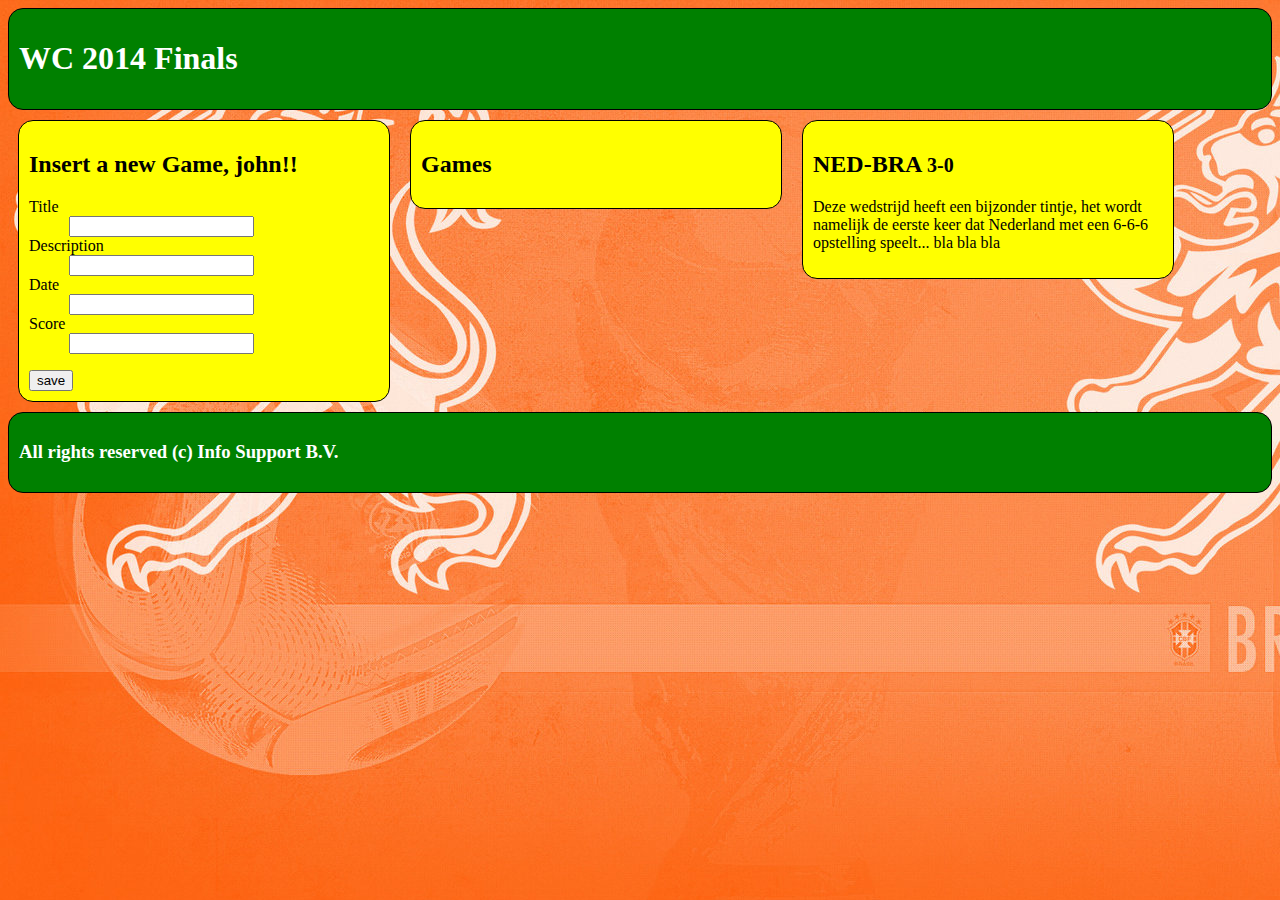
==== index.html @ 54300acc "jquery" ====
<!DOCTYPE html>
<html>
<head>
    <title>WC 2014 Finals</title>
    <link rel="stylesheet" type="text/css" href="default.css"></link>
    <script type="text/javascript" src="./scripts/jquery.js"></script>
    <script type="text/javascript" src="./scripts/mainjq.js"></script>
</head>

<body>

<!--
Vakantie bestemmmingen: <br/>
Spanje <input type="checkbox" name="countries" value="Spanje" /><br/>
Brasil <input type="checkbox" name="countries" value="Brasil" /><br/>
Italie <input type="checkbox" name="countries" value="Italie" /><br/>
Nederland <input type="checkbox" name="countries" value="Nederland" /><br/>
<input type="button" value="save" id="btnCheck" />
// -->

<div id="header">
    <h1>WC 2014 Finals</h1>
</div>

<div id="form">
    <h2>Insert a new Game, john!!</h2>
    <form>
        <dl>
            <dt>Title</dt>
            <dd><input type="text" name="title" id="title" /></dd>
            <dt>Description</dt>
            <dd><input type="text" name="description" id="description"/></dd>
            <dt>Date</dt>
            <dd><input type="text" name="date" id="date"/></dd>
            <dt>Score</dt>
            <dd><input type="text" name="score" id="score"/></dd>
        </dl>
        <input type="button" value="save" id="btnSave"/>
    </form>
</div>

<div id="list">
    <h2 class="redbg">Games</h2>
    <ul id="ullist" onclick="getDetails();">
         
    </ul>
</div>

<div id="details">
    <h2 id="details_title">NED-BRA <small>3-0</small></h2>
    <p id="details_description">Deze wedstrijd heeft een bijzonder tintje, het wordt namelijk de eerste keer dat Nederland met
    een 6-6-6 opstelling speelt... bla bla bla</p>
</div>

<div id="footer">
    <h3>All rights reserved (c) Info Support B.V.</h3>
</div>

</body>

</html>
---- default.css ----
body { background-image: url('./images/logo.jpg');}

div {
    border:1px solid black;
    padding:10px;
    border-radius:15px;
    }


    li > span { display:none}
    .visible { display:block}
    
#header, #footer {
    background-color:green;
    color:white;
    }
    
#list, #details, #form {
    margin:10px;
    background-color:yellow;
    float:left;
    width:350px;
    }
    
#footer {
    clear:left
    }
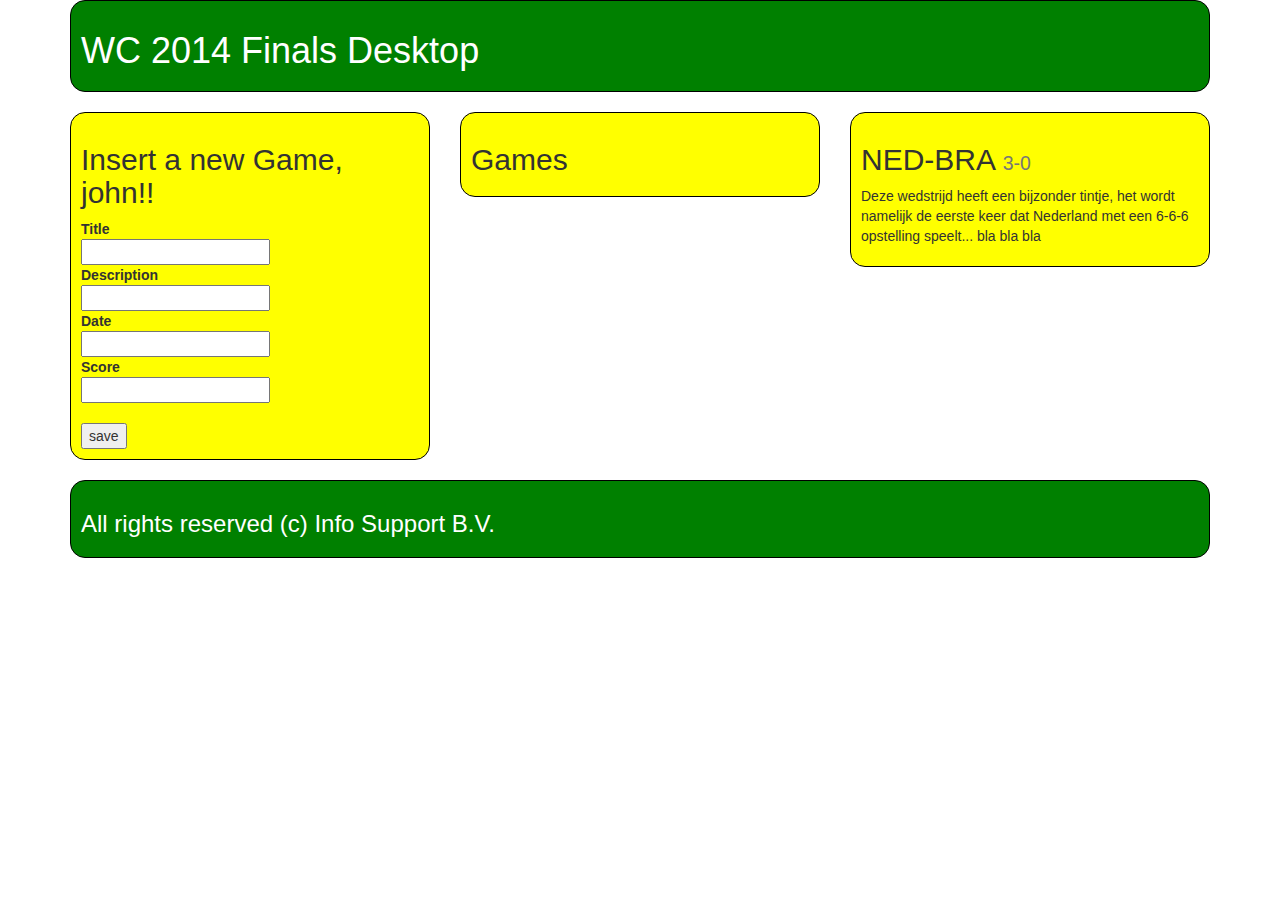
==== commit 0bc1bf04: "bootstrap" ====
--- a/index.html
+++ b/index.html
@@ -3,57 +3,75 @@
 <head>
     <title>WC 2014 Finals</title>
     <link rel="stylesheet" type="text/css" href="default.css"></link>
+    <link rel="stylesheet" type="text/css" href="./bootstrap/css/bootstrap.css"></link>
+    
     <script type="text/javascript" src="./scripts/jquery.js"></script>
     <script type="text/javascript" src="./scripts/mainjq.js"></script>
 </head>
 
 <body>
 
-<!--
-Vakantie bestemmmingen: <br/>
-Spanje <input type="checkbox" name="countries" value="Spanje" /><br/>
-Brasil <input type="checkbox" name="countries" value="Brasil" /><br/>
-Italie <input type="checkbox" name="countries" value="Italie" /><br/>
-Nederland <input type="checkbox" name="countries" value="Nederland" /><br/>
-<input type="button" value="save" id="btnCheck" />
-// -->
-
-<div id="header">
-    <h1>WC 2014 Finals</h1>
-</div>
-
-<div id="form">
-    <h2>Insert a new Game, john!!</h2>
-    <form>
-        <dl>
-            <dt>Title</dt>
-            <dd><input type="text" name="title" id="title" /></dd>
-            <dt>Description</dt>
-            <dd><input type="text" name="description" id="description"/></dd>
-            <dt>Date</dt>
-            <dd><input type="text" name="date" id="date"/></dd>
-            <dt>Score</dt>
-            <dd><input type="text" name="score" id="score"/></dd>
-        </dl>
-        <input type="button" value="save" id="btnSave"/>
-    </form>
-</div>
-
-<div id="list">
-    <h2 class="redbg">Games</h2>
-    <ul id="ullist" onclick="getDetails();">
-         
-    </ul>
-</div>
-
-<div id="details">
-    <h2 id="details_title">NED-BRA <small>3-0</small></h2>
-    <p id="details_description">Deze wedstrijd heeft een bijzonder tintje, het wordt namelijk de eerste keer dat Nederland met
-    een 6-6-6 opstelling speelt... bla bla bla</p>
-</div>
-
-<div id="footer">
-    <h3>All rights reserved (c) Info Support B.V.</h3>
+<script>
+    $(function(){
+        $("#header").delay(2000).removeClass("start").addClass("end");
+        });
+    
+</script>
+<div class="container">
+    <div class="row">
+        <div class="col-xs-12">
+            <div id="header" class="start">
+                <h1 id="headerdesktop" class="hidden-xs">WC 2014 Finals Desktop</h1>
+                <h1 id="headermobile" class="visible-xs">WC 2014 Finals Mobile</h1>
+            </div>
+        </div>
+    </div>
+    
+    <div class="row">
+        <div class="col-xs-12 col-sm-4">
+            <div id="form">
+            <h2>Insert a new Game, john!!</h2>
+            <form>
+                <dl>
+                    <dt>Title</dt>
+                    <dd><input type="text" name="title" id="title" /></dd>
+                    <dt>Description</dt>
+                    <dd><input type="text" name="description" id="description"/></dd>
+                    <dt>Date</dt>
+                    <dd><input type="text" name="date" id="date"/></dd>
+                    <dt>Score</dt>
+                    <dd><input type="text" name="score" id="score"/></dd>
+                </dl>
+                <input type="button" value="save" id="btnSave"/>
+            </form>
+            </div>
+        </div>
+    
+        <div class="col-xs-12 col-sm-4">
+            <div id="list">
+                <h2 class="redbg">Games</h2>
+                <ul id="ullist" onclick="getDetails();">
+                     
+                </ul>
+            </div>
+        </div>
+        
+        <div class="col-xs-12 col-sm-4">
+            <div id="details">
+                <h2 id="details_title">NED-BRA <small>3-0</small></h2>
+                <p id="details_description">Deze wedstrijd heeft een bijzonder tintje, het wordt namelijk de eerste keer dat Nederland met
+                een 6-6-6 opstelling speelt... bla bla bla</p>
+            </div>
+        </div>
+    </div>
+    
+    <div class="row">
+        <div class="col-xs-12">
+            <div id="footer">
+                <h3>All rights reserved (c) Info Support B.V.</h3>
+            </div>
+        </div>
+    </div>    
 </div>
 
 </body>
--- a/default.css
+++ b/default.css
@@ -1,28 +1,34 @@
-body { background-image: url('./images/logo.jpg');}
 
-div {
-    border:1px solid black;
-    padding:10px;
-    border-radius:15px;
-    }
-
-
-    li > span { display:none}
-    .visible { display:block}
+li > span { display:none}
+.visible { display:block}
     
 #header, #footer {
+    position:relative;
     background-color:green;
     color:white;
+    border:1px solid black;
+    border-radius:15px;
+    padding:10px;
+    margin-bottom:20px;
+    -webkit-transition: all 2s ease-in-out;
+    transition: all 2s ease-in-out;
+}
+    
+.start {
+    -webkit-transform:rotateY(-0deg);
+    transform:rotateY(-0deg);
+    }
+    
+.end {
+    -webkit-transform:rotateY(720deg);
+    transform:rotateY(720deg);
     }
     
 #list, #details, #form {
-    margin:10px;
+    padding:10px;
     background-color:yellow;
-    float:left;
-    width:350px;
+    border:1px solid black;
+    border-radius:15px;
+    margin-bottom:20px;
     }
-    
-#footer {
-    clear:left
-    }    
-    
+
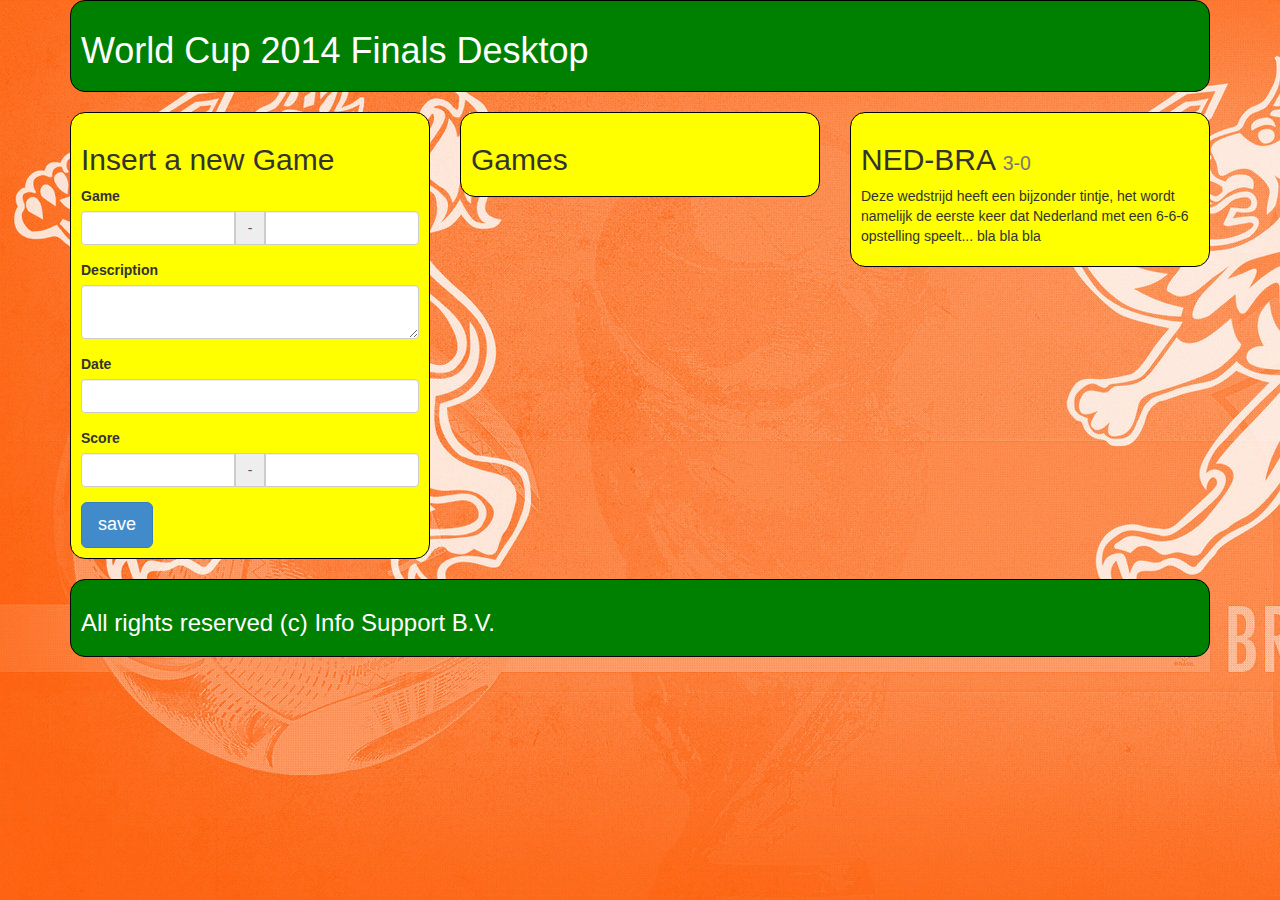
==== commit b397d104: "bootstrap" ====
--- a/index.html
+++ b/index.html
@@ -1,7 +1,7 @@
 <!DOCTYPE html>
 <html>
 <head>
-    <title>WC 2014 Finals</title>
+    <title>World Cup 2014 Finals</title>
     <link rel="stylesheet" type="text/css" href="default.css"></link>
     <link rel="stylesheet" type="text/css" href="./bootstrap/css/bootstrap.css"></link>
     
@@ -21,8 +21,8 @@
     <div class="row">
         <div class="col-xs-12">
             <div id="header" class="start">
-                <h1 id="headerdesktop" class="hidden-xs">WC 2014 Finals Desktop</h1>
-                <h1 id="headermobile" class="visible-xs">WC 2014 Finals Mobile</h1>
+                <h1 id="headerdesktop" class="hidden-xs">World Cup 2014 Finals Desktop</h1>
+                <h1 id="headermobile" class="visible-xs">World Cup 2014 Finals Mobile</h1>
             </div>
         </div>
     </div>
@@ -30,19 +30,33 @@
     <div class="row">
         <div class="col-xs-12 col-sm-4">
             <div id="form">
-            <h2>Insert a new Game, john!!</h2>
+            <h2>Insert a new Game</h2>
             <form>
-                <dl>
-                    <dt>Title</dt>
-                    <dd><input type="text" name="title" id="title" /></dd>
-                    <dt>Description</dt>
-                    <dd><input type="text" name="description" id="description"/></dd>
-                    <dt>Date</dt>
-                    <dd><input type="text" name="date" id="date"/></dd>
-                    <dt>Score</dt>
-                    <dd><input type="text" name="score" id="score"/></dd>
-                </dl>
-                <input type="button" value="save" id="btnSave"/>
+                <div class="form-group has-feedback">
+                    <label for="title" class="control-label">Game</label>
+                    <div class="input-group">
+                        <input type="text" name="team1" id="team1" class="form-control"/>
+                        <span class="input-group-addon"> - </span>
+                        <input type="text" name="team2" id="team2" class="form-control"/>
+                    </div>
+                </div>
+                <div class="form-group has-feedback">
+                    <label for="description" class="control-label">Description</label>
+                    <textarea name="description" id="description" class="form-control"></textarea>
+                </div>
+                <div class="form-group has-feedback">
+                    <label for="date" class="control-label">Date</label>
+                    <input type="text" name="date" id="date" class="form-control"/>
+                </div>
+                <div class="form-group has-feedback">
+                    <label for="score" class="control-label">Score</label>
+                    <div class="input-group">
+                        <input type="text" name="scoreteam1" id="scoreteam1" class="form-control"/>
+                        <span class="input-group-addon"> - </span>
+                        <input type="text" name="scoreteam2" id="scoreteam2" class="form-control"/>
+                    </div>
+                </div>
+                <input type="button" value="save" id="btnSave" class="btn btn-primary btn-lg"/>
             </form>
             </div>
         </div>
--- a/default.css
+++ b/default.css
@@ -1,4 +1,4 @@
-
+body { background-image:url('./images/logo.jpg');}
 li > span { display:none}
 .visible { display:block}
     
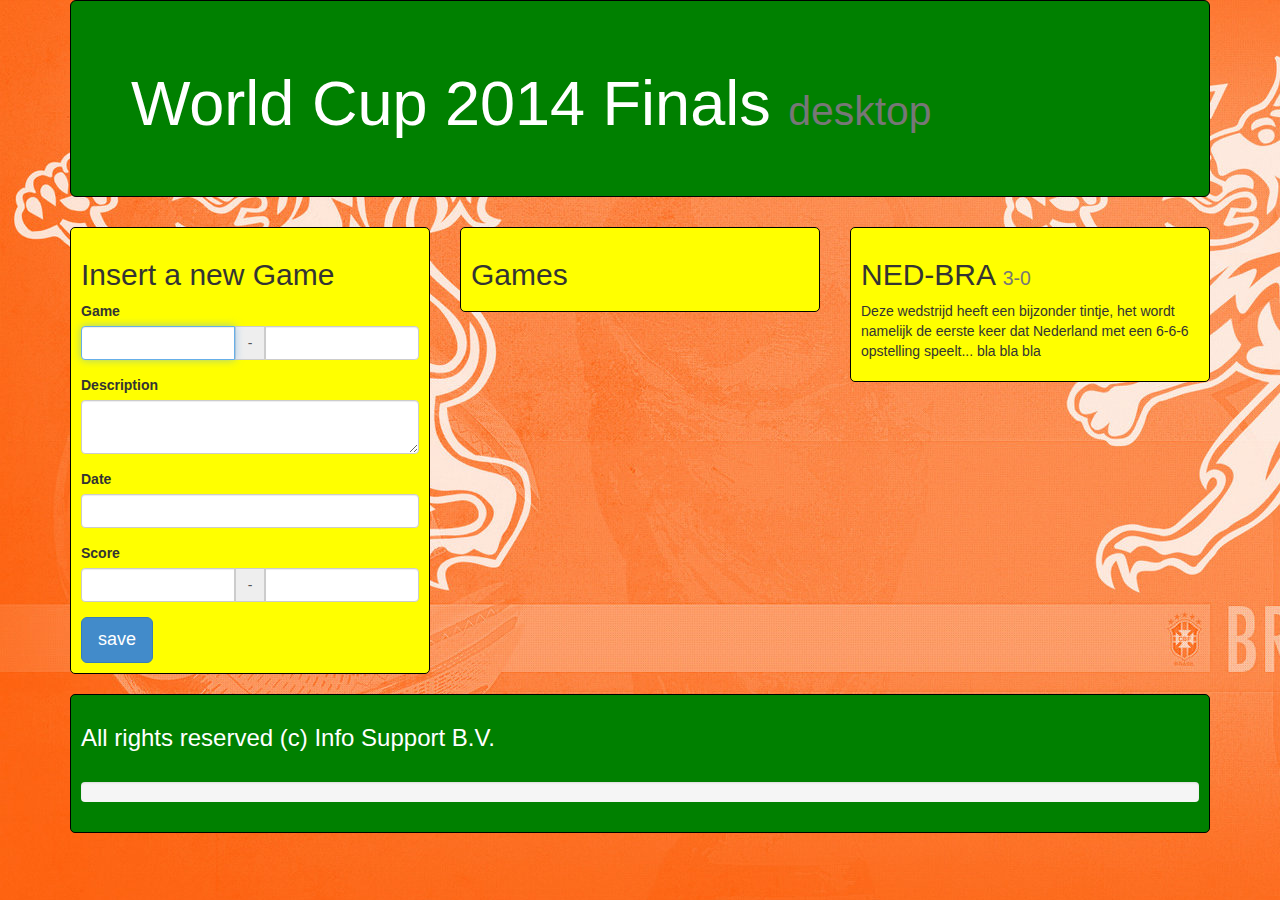
==== commit 19338575: "Bootstrap2" ====
--- a/index.html
+++ b/index.html
@@ -7,6 +7,7 @@
     
     <script type="text/javascript" src="./scripts/jquery.js"></script>
     <script type="text/javascript" src="./scripts/mainjq.js"></script>
+    <script type="text/javascript" src="./bootstrap/js/bootstrap.js"></script>
 </head>
 
 <body>
@@ -17,12 +18,13 @@
         });
     
 </script>
+
 <div class="container">
     <div class="row">
         <div class="col-xs-12">
-            <div id="header" class="start">
-                <h1 id="headerdesktop" class="hidden-xs">World Cup 2014 Finals Desktop</h1>
-                <h1 id="headermobile" class="visible-xs">World Cup 2014 Finals Mobile</h1>
+            <div class="jumbotron">
+                <h1 id="headerdesktop" class="hidden-xs">World Cup 2014 Finals <small>desktop</small></h1>
+                <h1 id="headermobile" class="visible-xs">World Cup 2014 Finals <small>mobile</small></h1>
             </div>
         </div>
     </div>
@@ -82,7 +84,10 @@
     <div class="row">
         <div class="col-xs-12">
             <div id="footer">
-                <h3>All rights reserved (c) Info Support B.V.</h3>
+                <h3>All rights reserved (c) Info Support B.V.</h3><br/>
+                <div class="progress progress-success">
+    <div class="progress-bar" id="progressbar"></div>
+</div>
             </div>
         </div>
     </div>    
--- a/default.css
+++ b/default.css
@@ -1,19 +1,40 @@
-body { background-image:url('./images/logo.jpg');}
-li > span { display:none}
-.visible { display:block}
+/******************************************************/
+/* Default stylesheet for world cup application       */
+/*                                                    */
+/* Author: John Gorter (Info Support BV)              */
+/* Date: 09-07-2014                                   */
+/*                                                    */
+/******************************************************/
+
+/* element styles */
+body {
+    background-image:url('./images/logo.jpg');
+    }
+
+li {
+    cursor: hand
+    }
     
-#header, #footer {
-    position:relative;
-    background-color:green;
-    color:white;
+li > span {
+    display:none
+    }
+
+/* class styles */
+.visible {
+    display:block
+    }
+
+.jumbotron {
+    background-color:green !important;
     border:1px solid black;
-    border-radius:15px;
-    padding:10px;
-    margin-bottom:20px;
     -webkit-transition: all 2s ease-in-out;
     transition: all 2s ease-in-out;
 }
-    
+
+.jumbotron > h1 {
+    color:white !important;
+}
+
 .start {
     -webkit-transform:rotateY(-0deg);
     transform:rotateY(-0deg);
@@ -24,11 +45,26 @@
     transform:rotateY(720deg);
     }
     
+/* id styles */
+#header, #footer {
+    position:relative;
+    background-color:green;
+    color:white;
+    border:1px solid black;
+    border-radius:5px;
+    padding:10px;
+    margin-bottom:20px;
+    -webkit-transition: all 2s ease-in-out;
+    transition: all 2s ease-in-out;
+}
+
 #list, #details, #form {
     padding:10px;
     background-color:yellow;
     border:1px solid black;
-    border-radius:15px;
+    border-radius:5px;
     margin-bottom:20px;
     }
-
+    
+    
+/* end of file */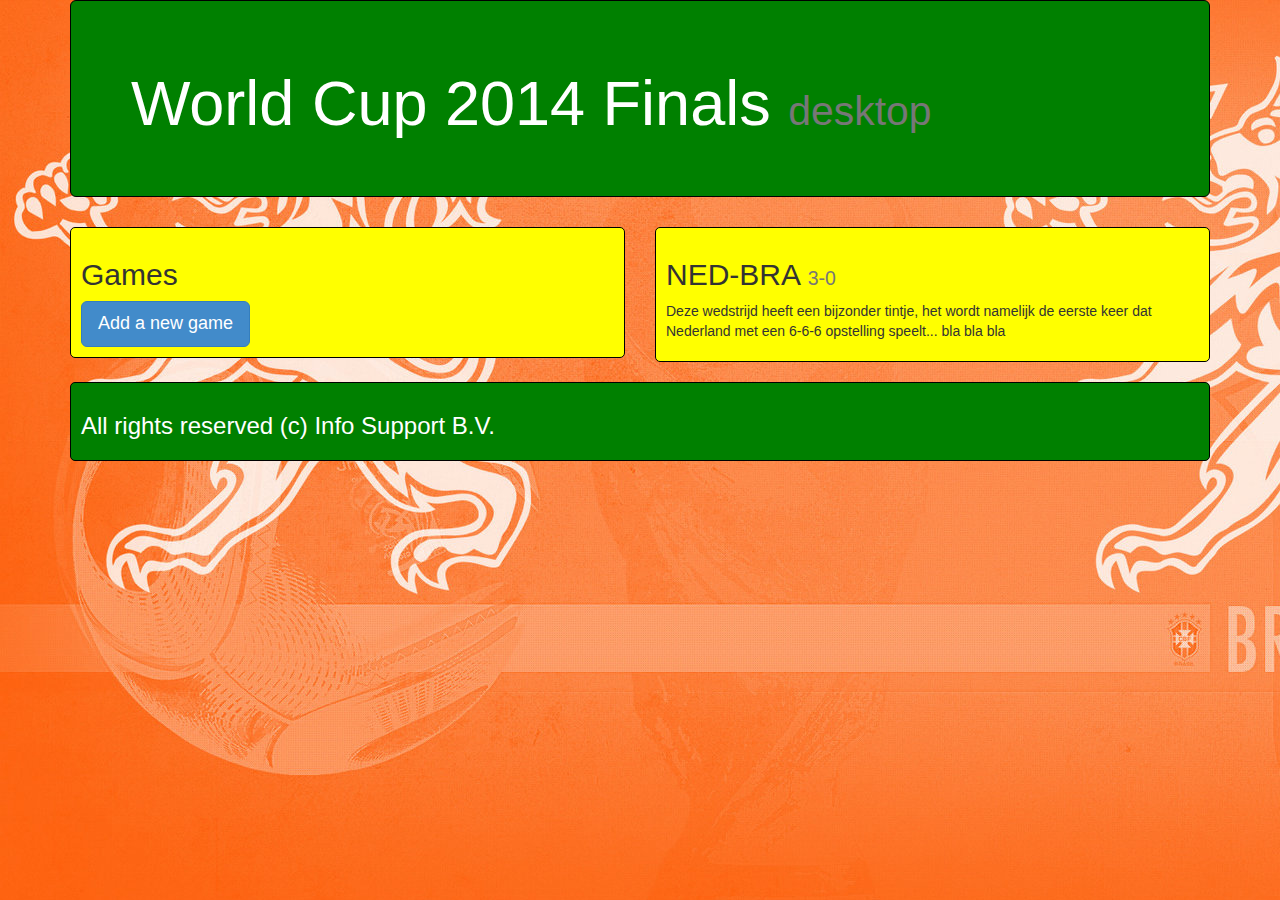
==== commit 08a639f0: "Bootstrap2" ====
--- a/index.html
+++ b/index.html
@@ -12,12 +12,6 @@
 
 <body>
 
-<script>
-    $(function(){
-        $("#header").delay(2000).removeClass("start").addClass("end");
-        });
-    
-</script>
 
 <div class="container">
     <div class="row">
@@ -30,9 +24,49 @@
     </div>
     
     <div class="row">
-        <div class="col-xs-12 col-sm-4">
-            <div id="form">
-            <h2>Insert a new Game</h2>
+        <div class="col-xs-12 col-sm-6">
+            <div id="list">
+                <h2 class="redbg">Games</h2>
+                <ul id="ullist" onclick="getDetails();">
+                     
+                </ul>
+                
+                <!-- Button trigger modal -->
+                <button class="btn btn-primary btn-lg" data-toggle="modal" data-target="#myModal" id="btnDialog">
+                  Add a new game
+                </button>
+            </div>
+        </div>
+        
+        <div class="col-xs-12 col-sm-6">
+            <div id="details">
+                <h2 id="details_title">NED-BRA <small>3-0</small></h2>
+                <p id="details_description">Deze wedstrijd heeft een bijzonder tintje, het wordt namelijk de eerste keer dat Nederland met
+                een 6-6-6 opstelling speelt... bla bla bla</p>
+            </div>
+        </div>
+    </div>
+    
+    <div class="row">
+        <div class="col-xs-12">
+            <div id="footer">
+                <h3>All rights reserved (c) Info Support B.V.</h3>
+            </div>
+        </div>
+    </div>    
+</div>
+
+
+<!-- Modal -->
+<div class="modal fade" id="myModal" tabindex="-1" role="dialog" aria-labelledby="myModalLabel" aria-hidden="true">
+  <div class="modal-dialog">
+    <div class="modal-content">
+      <div class="modal-header">
+        <button type="button" class="close" data-dismiss="modal"><span aria-hidden="true">&times;</span><span class="sr-only">Close</span></button>
+        <h4 class="modal-title" id="myModalLabel">Insert a new game</h4>
+      </div>
+      <div class="modal-body">
+<div id="form">
             <form>
                 <div class="form-group has-feedback">
                     <label for="title" class="control-label">Game</label>
@@ -58,39 +92,19 @@
                         <input type="text" name="scoreteam2" id="scoreteam2" class="form-control"/>
                     </div>
                 </div>
-                <input type="button" value="save" id="btnSave" class="btn btn-primary btn-lg"/>
             </form>
             </div>
-        </div>
+      </div>
+      <div class="modal-footer">
     
-        <div class="col-xs-12 col-sm-4">
-            <div id="list">
-                <h2 class="redbg">Games</h2>
-                <ul id="ullist" onclick="getDetails();">
-                     
-                </ul>
-            </div>
-        </div>
-        
-        <div class="col-xs-12 col-sm-4">
-            <div id="details">
-                <h2 id="details_title">NED-BRA <small>3-0</small></h2>
-                <p id="details_description">Deze wedstrijd heeft een bijzonder tintje, het wordt namelijk de eerste keer dat Nederland met
-                een 6-6-6 opstelling speelt... bla bla bla</p>
-            </div>
-        </div>
+                    <div class="progress progress-success">
+                        <div class="progress-bar" id="progressbar"></div>
+                    </div>
+        <button type="button" class="btn btn-default" data-dismiss="modal">Cancel</button>
+        <input type="button" value="save" id="btnSave" class="btn btn-primary" data-dismiss="modal"/>
+      </div>
     </div>
-    
-    <div class="row">
-        <div class="col-xs-12">
-            <div id="footer">
-                <h3>All rights reserved (c) Info Support B.V.</h3><br/>
-                <div class="progress progress-success">
-    <div class="progress-bar" id="progressbar"></div>
-</div>
-            </div>
-        </div>
-    </div>    
+  </div>
 </div>
 
 </body>
--- a/default.css
+++ b/default.css
@@ -11,17 +11,24 @@
     background-image:url('./images/logo.jpg');
     }
 
+ul {
+    list-style: none;
+}
+
 li {
-    cursor: hand
-    }
+    cursor: pointer;
+    font-size:26px;
+}
     
 li > span {
     display:none
     }
 
+
 /* class styles */
 .visible {
-    display:block
+    display:block;
+    cursor:pointer;
     }
 
 .jumbotron {
@@ -46,6 +53,19 @@
     }
     
 /* id styles */
+.modal-header {
+    background-color:green;
+    color:white;
+    border-radius:5px;
+}
+.modal-body {
+    background-color:yellow;
+}
+
+.modal-footer {
+  background-color:white;
+}
+
 #header, #footer {
     position:relative;
     background-color:green;
@@ -58,7 +78,7 @@
     transition: all 2s ease-in-out;
 }
 
-#list, #details, #form {
+#list, #details {
     padding:10px;
     background-color:yellow;
     border:1px solid black;
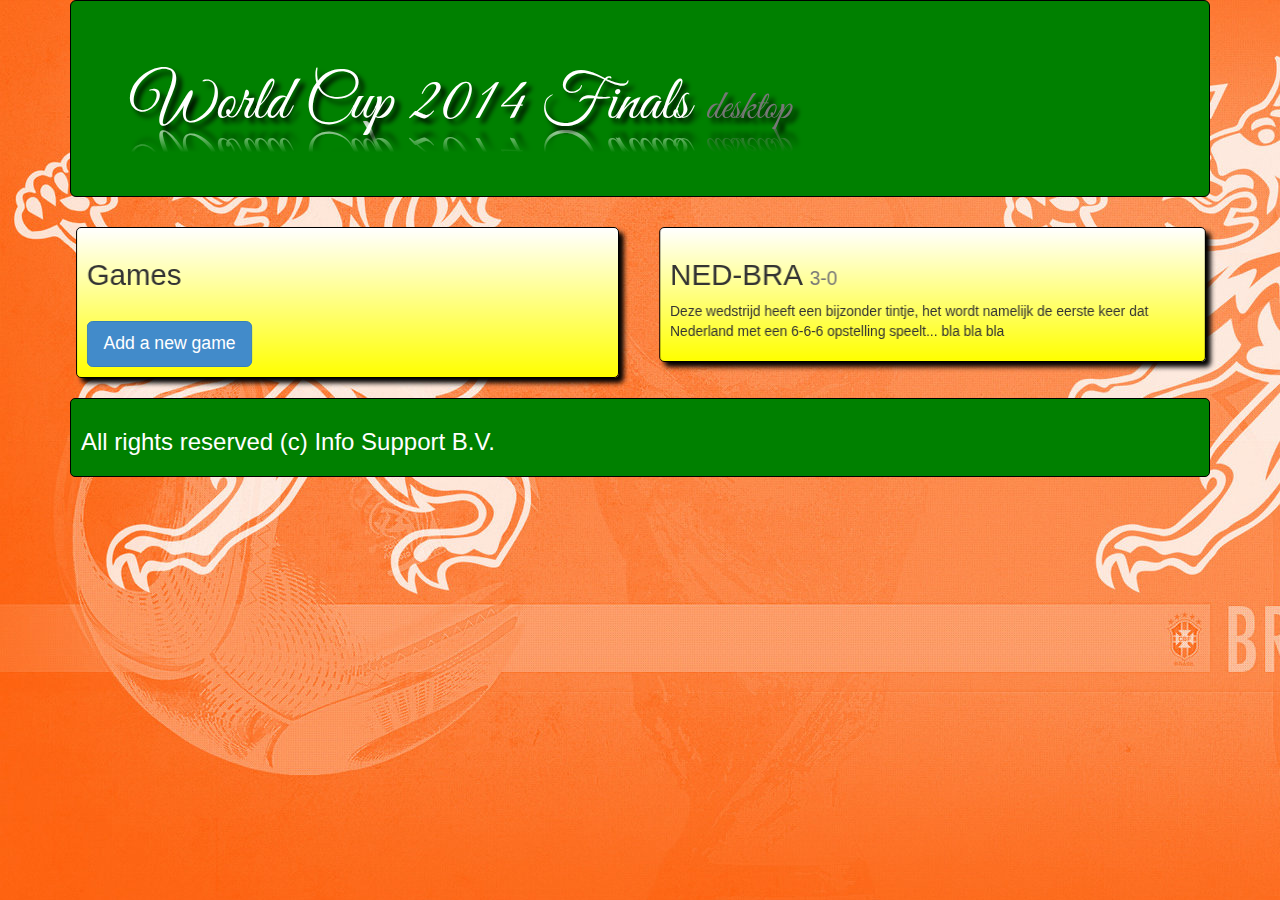
==== commit d95d0bff: "CSS3" ====
--- a/index.html
+++ b/index.html
@@ -8,32 +8,32 @@
     <script type="text/javascript" src="./scripts/jquery.js"></script>
     <script type="text/javascript" src="./scripts/mainjq.js"></script>
     <script type="text/javascript" src="./bootstrap/js/bootstrap.js"></script>
+    <script type="text/javascript" src="./scripts/modernizr.js"></script>
 </head>
 
 <body>
-
-
+   
 <div class="container">
     <div class="row">
         <div class="col-xs-12">
-            <div class="jumbotron">
+            <header class="jumbotron">
                 <h1 id="headerdesktop" class="hidden-xs">World Cup 2014 Finals <small>desktop</small></h1>
                 <h1 id="headermobile" class="visible-xs">World Cup 2014 Finals <small>mobile</small></h1>
-            </div>
+            </header>
         </div>
     </div>
     
-    <div class="row">
+    <div class="row perspective">
         <div class="col-xs-12 col-sm-6">
             <div id="list">
                 <h2 class="redbg">Games</h2>
-                <ul id="ullist" onclick="getDetails();">
+                <table id="ullist" class="table table-condensed">
                      
-                </ul>
+                </table>
                 
                 <!-- Button trigger modal -->
-                <button class="btn btn-primary btn-lg" data-toggle="modal" data-target="#myModal" id="btnDialog">
-                  Add a new game
+                <button type="button" class="btn btn-primary btn-lg" data-toggle="modal" data-target="#myModal" id="btnDialog">
+   Add a new game
                 </button>
             </div>
         </div>
@@ -49,50 +49,50 @@
     
     <div class="row">
         <div class="col-xs-12">
-            <div id="footer">
+            <footer>
                 <h3>All rights reserved (c) Info Support B.V.</h3>
-            </div>
+            </footer>
         </div>
     </div>    
 </div>
 
 
 <!-- Modal -->
-<div class="modal fade" id="myModal" tabindex="-1" role="dialog" aria-labelledby="myModalLabel" aria-hidden="true">
+<dialog class="modal fade" id="myModal" tabindex="-1" role="dialog" aria-labelledby="myModalLabel" aria-hidden="true">
   <div class="modal-dialog">
+    <form action="#" method="post" id="gameform">
     <div class="modal-content">
       <div class="modal-header">
         <button type="button" class="close" data-dismiss="modal"><span aria-hidden="true">&times;</span><span class="sr-only">Close</span></button>
         <h4 class="modal-title" id="myModalLabel">Insert a new game</h4>
       </div>
       <div class="modal-body">
-<div id="form">
-            <form>
+            <div id="form">
                 <div class="form-group has-feedback">
                     <label for="title" class="control-label">Game</label>
                     <div class="input-group">
-                        <input type="text" name="team1" id="team1" class="form-control"/>
+                        <input type="text" name="team1" id="team1" required pattern="[a-zA-Z]{3}" class="form-control"/>
                         <span class="input-group-addon"> - </span>
-                        <input type="text" name="team2" id="team2" class="form-control"/>
+                        <input type="text" name="team2" id="team2" required pattern="[a-zA-Z]{3}" class="form-control"/>
                     </div>
                 </div>
                 <div class="form-group has-feedback">
                     <label for="description" class="control-label">Description</label>
-                    <textarea name="description" id="description" class="form-control"></textarea>
+                    <textarea name="description" id="description" required class="form-control"></textarea>
                 </div>
                 <div class="form-group has-feedback">
                     <label for="date" class="control-label">Date</label>
-                    <input type="text" name="date" id="date" class="form-control"/>
+                    <input type="date" name="date" id="date" required class="form-control"/>
                 </div>
                 <div class="form-group has-feedback">
                     <label for="score" class="control-label">Score</label>
                     <div class="input-group">
-                        <input type="text" name="scoreteam1" id="scoreteam1" class="form-control"/>
+                        <input type="number" name="scoreteam1" id="scoreteam1" required class="form-control"/>
                         <span class="input-group-addon"> - </span>
-                        <input type="text" name="scoreteam2" id="scoreteam2" class="form-control"/>
+                        <input type="number" name="scoreteam2" id="scoreteam2" required class="form-control"/>
                     </div>
                 </div>
-            </form>
+            
             </div>
       </div>
       <div class="modal-footer">
@@ -101,11 +101,12 @@
                         <div class="progress-bar" id="progressbar"></div>
                     </div>
         <button type="button" class="btn btn-default" data-dismiss="modal">Cancel</button>
-        <input type="button" value="save" id="btnSave" class="btn btn-primary" data-dismiss="modal"/>
+        <input type="submit" value="save" class="btn btn-primary" id="btnSave" />
       </div>
     </div>
+    </form>
   </div>
-</div>
+</dialog>
 
 </body>
 
--- a/default.css
+++ b/default.css
@@ -5,6 +5,19 @@
 /* Date: 09-07-2014                                   */
 /*                                                    */
 /******************************************************/
+
+@font-face {
+    font-family: john;
+    src:url('johnf.otf');
+    
+}
+button, table {
+    position:relative; /* Or absolute, inline-block, inline */
+}
+
+button, table {
+    -webkit-transform:translateZ(200px); /* Equivalent or greater than parent's*/
+}
 
 /* element styles */
 body {
@@ -15,12 +28,12 @@
     list-style: none;
 }
 
-li {
+td {
     cursor: pointer;
     font-size:26px;
 }
     
-li > span {
+td > span {
     display:none
     }
 
@@ -40,19 +53,12 @@
 
 .jumbotron > h1 {
     color:white !important;
+    font-family: john;
+    text-shadow:5px 5px 5px black;
 }
 
-.start {
-    -webkit-transform:rotateY(-0deg);
-    transform:rotateY(-0deg);
-    }
+
     
-.end {
-    -webkit-transform:rotateY(720deg);
-    transform:rotateY(720deg);
-    }
-    
-/* id styles */
 .modal-header {
     background-color:green;
     color:white;
@@ -66,7 +72,8 @@
   background-color:white;
 }
 
-#header, #footer {
+/* id styles */
+header, footer {
     position:relative;
     background-color:green;
     color:white;
@@ -78,13 +85,35 @@
     transition: all 2s ease-in-out;
 }
 
+.perspective {
+    -webkit-perspective:400px; /* Chrome, Safari, Opera  */
+    perspective:400px;
+
+}
+
+#headerdesktop, #headermobile {
+    -webkit-box-reflect: below -20px -webkit-gradient(linear, left top, left bottom, from(transparent), color-stop(50%, transparent), to(white));
+    
+}
+
 #list, #details {
+    
     padding:10px;
-    background-color:yellow;
     border:1px solid black;
     border-radius:5px;
     margin-bottom:20px;
+    box-shadow: 5px 5px 5px black;
+    background-image:linear-gradient(white, yellow);
     }
     
-    
+    #list{
+            -webkit-transform:rotateY(-12deg);
+            transform:rotateY(-12deg);
+    }
+
+    #details{
+            -webkit-transform:rotateY(10deg);
+            transform:rotateY(10deg);
+    }
+
 /* end of file */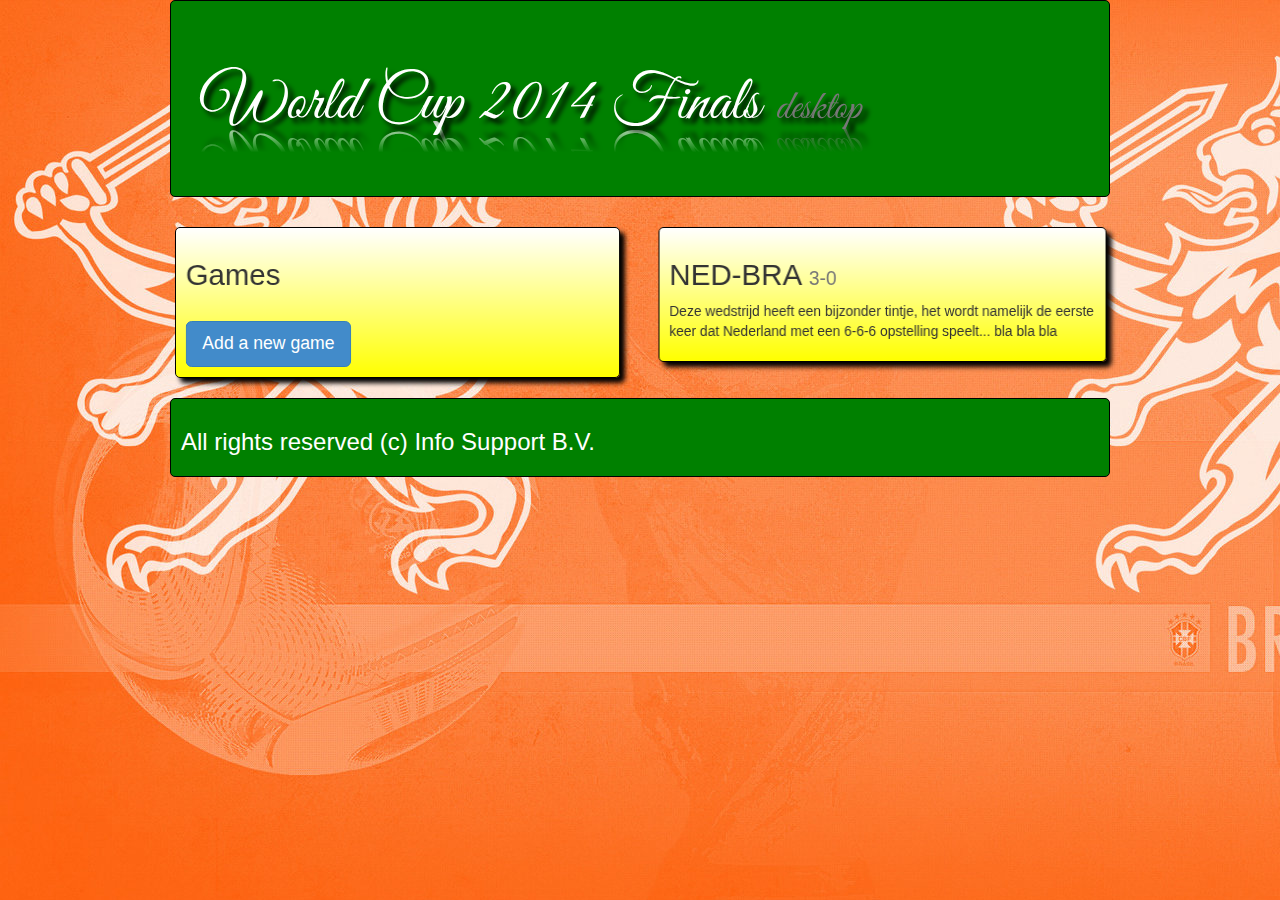
==== commit ef1292c2: "javascriptAPI" ====
--- a/index.html
+++ b/index.html
@@ -12,10 +12,19 @@
 </head>
 
 <body>
+    <style>
+        .flcontainer { margin-left:auto;margin-right:auto;width:970px;}
+        @media screen and (max-width:768px){
+            .flcontainer { width:600px;}
+        }
+        .flrow { display:flex;flex-wrap:wrap;}
+        .item {flex:1;margin-left:15px;margin-right:15px;}
+        .yellowitem {flex:1;min-width:360px;margin-left:15px;margin-right:15px;}
+    </style>
    
-<div class="container">
-    <div class="row">
-        <div class="col-xs-12">
+<div class="flcontainer">
+    <div class="flrow">
+        <div class="item">
             <header class="jumbotron">
                 <h1 id="headerdesktop" class="hidden-xs">World Cup 2014 Finals <small>desktop</small></h1>
                 <h1 id="headermobile" class="visible-xs">World Cup 2014 Finals <small>mobile</small></h1>
@@ -23,8 +32,8 @@
         </div>
     </div>
     
-    <div class="row perspective">
-        <div class="col-xs-12 col-sm-6">
+    <div class="flrow perspective">
+        <div class="yellowitem">
             <div id="list">
                 <h2 class="redbg">Games</h2>
                 <table id="ullist" class="table table-condensed">
@@ -33,12 +42,12 @@
                 
                 <!-- Button trigger modal -->
                 <button type="button" class="btn btn-primary btn-lg" data-toggle="modal" data-target="#myModal" id="btnDialog">
-   Add a new game
+                    Add a new game
                 </button>
             </div>
         </div>
         
-        <div class="col-xs-12 col-sm-6">
+        <div class="yellowitem">
             <div id="details">
                 <h2 id="details_title">NED-BRA <small>3-0</small></h2>
                 <p id="details_description">Deze wedstrijd heeft een bijzonder tintje, het wordt namelijk de eerste keer dat Nederland met
@@ -47,8 +56,8 @@
         </div>
     </div>
     
-    <div class="row">
-        <div class="col-xs-12">
+    <div class="flrow">
+        <div class="item">
             <footer>
                 <h3>All rights reserved (c) Info Support B.V.</h3>
             </footer>
--- a/default.css
+++ b/default.css
@@ -30,10 +30,11 @@
 
 td {
     cursor: pointer;
-    font-size:26px;
+    font-size:16px;
+    width:100%;
 }
     
-td > span {
+td > span  {
     display:none
     }
 
@@ -47,8 +48,7 @@
 .jumbotron {
     background-color:green !important;
     border:1px solid black;
-    -webkit-transition: all 2s ease-in-out;
-    transition: all 2s ease-in-out;
+    
 }
 
 .jumbotron > h1 {
@@ -81,13 +81,12 @@
     border-radius:5px;
     padding:10px;
     margin-bottom:20px;
-    -webkit-transition: all 2s ease-in-out;
-    transition: all 2s ease-in-out;
+    
 }
 
 .perspective {
-    -webkit-perspective:400px; /* Chrome, Safari, Opera  */
-    perspective:400px;
+   -webkit-perspective:400px; /* Chrome, Safari, Opera  */
+   perspective:400px; 
 
 }
 
@@ -107,13 +106,13 @@
     }
     
     #list{
-            -webkit-transform:rotateY(-12deg);
-            transform:rotateY(-12deg);
+           -webkit-transform:rotateY(-12deg); 
+            transform:rotateY(-12deg); 
     }
 
     #details{
-            -webkit-transform:rotateY(10deg);
-            transform:rotateY(10deg);
+          -webkit-transform:rotateY(10deg); 
+           transform:rotateY(10deg); 
     }
 
 /* end of file */